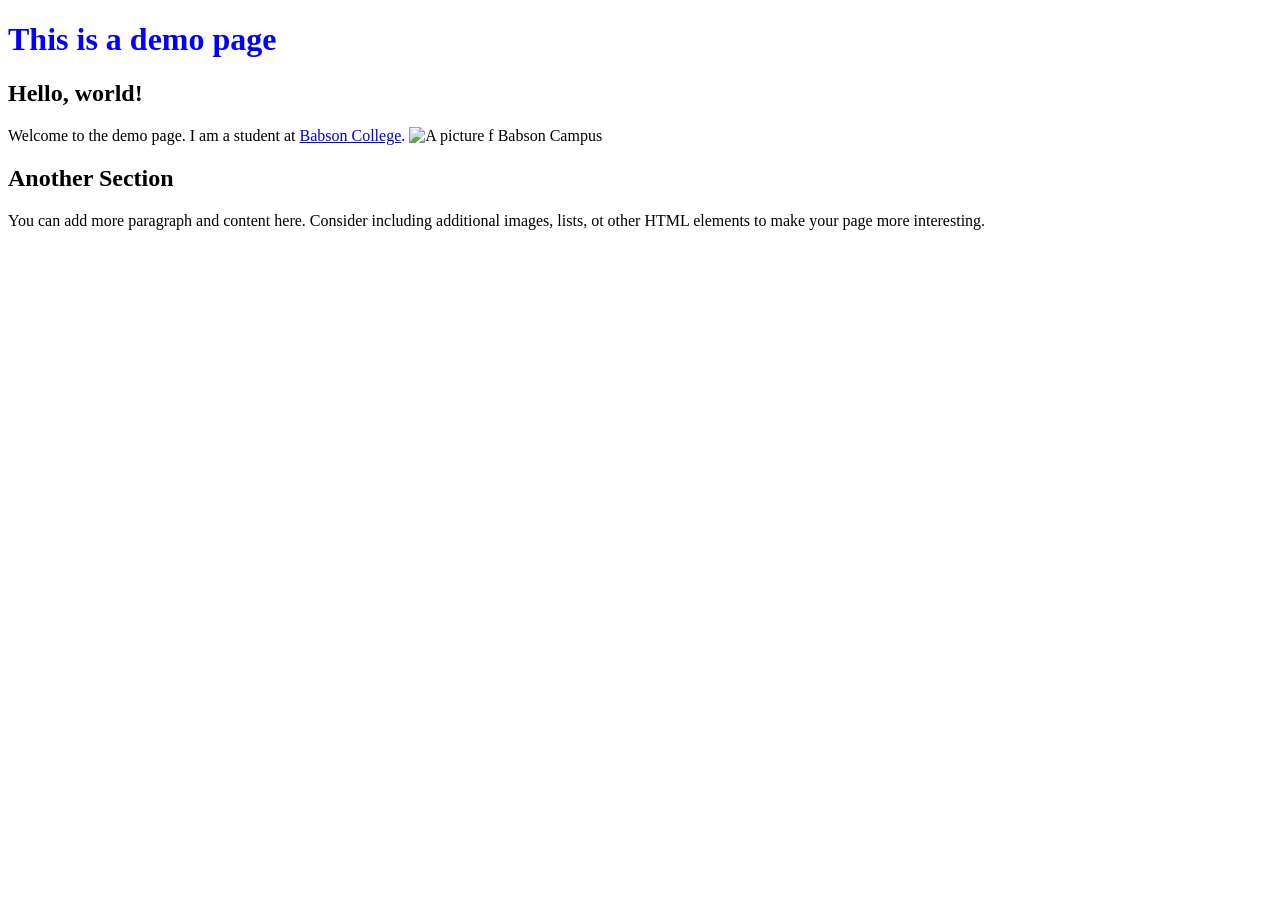
==== demo.html @ a01a118d "Update demo.html" ====
<!DOCTYPE html>
<html lang = "en">
    <head>
        <meta charset = "UTF-8">
        <meta name = "viewport" 
        content = "width=device-width, initial-scale=1.0">
        <title>Hi</title>
      <style>
        h1 {
            color: blue;
        }
      </style>
    </head>
    <body>
        <h1>This is a demo page</h1>
        <h2>Hello, world!</h2>
        <p>Welcome to the demo page. I am a student 
                at <a href = "https://www.babson.edu" 
                target = "blank">Babson College</a>.
    
                <img src = "https://entrepreneurship.babson.edu/
                 wp-content/uploads/2021/09/
                USNWR-campus-drone-1200x630-1.jpg" alt = "A picture f Babson Campus"
                width = "400"
            />
        </p>

        <h2>Another Section</h2>
        <p>
            You can add more paragraph and content here. Consider including additional images, lists, ot other HTML elements to make your page more interesting.
        </p>
    </body>
</html>
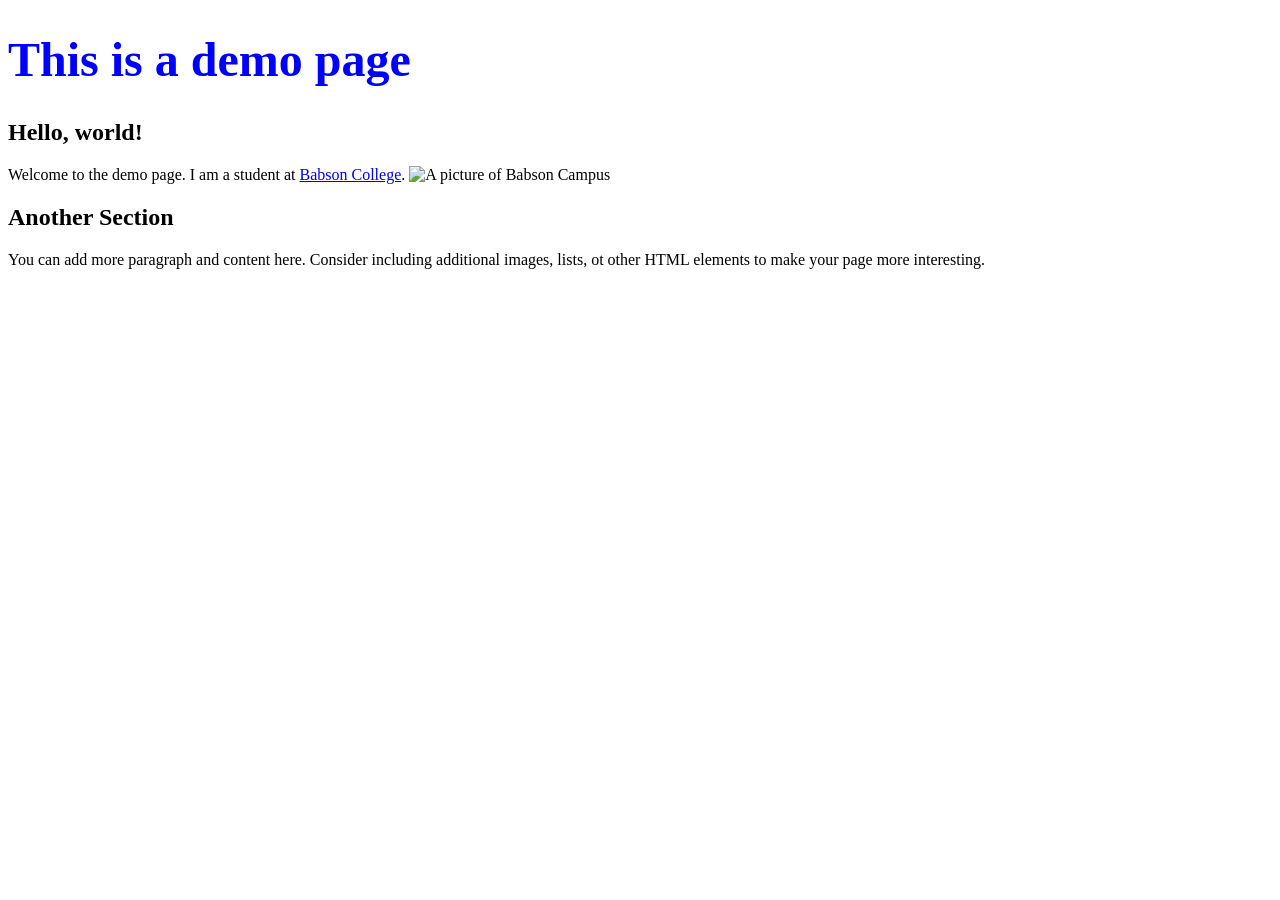
==== commit 27973dd8: "update ccs\about-me.css, demo.html, logs\s08.md, and create css\projects.css" ====
--- a/demo.html
+++ b/demo.html
@@ -1,33 +1,33 @@
 <!DOCTYPE html>
-<html lang = "en">
-    <head>
-        <meta charset = "UTF-8">
-        <meta name = "viewport" 
-        content = "width=device-width, initial-scale=1.0">
-        <title>Hi</title>
-      <style>
+<html lang="en">
+
+<head>
+    <meta charset="UTF-8">
+    <meta name="viewport" content="width=device-width, initial-scale=1.0">
+    <title>Hi</title>
+
+    <link rel="stylesheet" href="css/about-me.css">
+    <style>
         h1 {
             color: blue;
         }
-      </style>
-    </head>
-    <body>
-        <h1>This is a demo page</h1>
-        <h2>Hello, world!</h2>
-        <p>Welcome to the demo page. I am a student 
-                at <a href = "https://www.babson.edu" 
-                target = "blank">Babson College</a>.
-    
-                <img src = "https://entrepreneurship.babson.edu/
-                 wp-content/uploads/2021/09/
-                USNWR-campus-drone-1200x630-1.jpg" alt = "A picture f Babson Campus"
-                width = "400"
-            />
-        </p>
+    </style>
+</head>
 
-        <h2>Another Section</h2>
-        <p>
-            You can add more paragraph and content here. Consider including additional images, lists, ot other HTML elements to make your page more interesting.
-        </p>
-    </body>
-</html> +<body>
+    <h1>This is a demo page</h1>
+    <h2>Hello, world!</h2>
+    <p>Welcome to the demo page. I am a student at <a href="https://www.babson.edu" target="blank">Babson College</a>.
+
+        <img src="https://entrepreneurship.babson.edu/wp-content/uploads/2021/09/USNWR-campus-drone-1200x630-1.jpg"
+            alt="A picture of Babson Campus" width="400" />
+    </p>
+
+    <h2>Another Section</h2>
+    <p>
+        You can add more paragraph and content here. Consider including additional images, lists, ot other HTML elements
+        to make your page more interesting.
+    </p>
+</body>
+
+</html>
--- a/css/about-me.css
+++ b/css/about-me.css
@@ -0,0 +1,4 @@
+h1 {
+    color: red;
+    font-size: 3em;
+}
